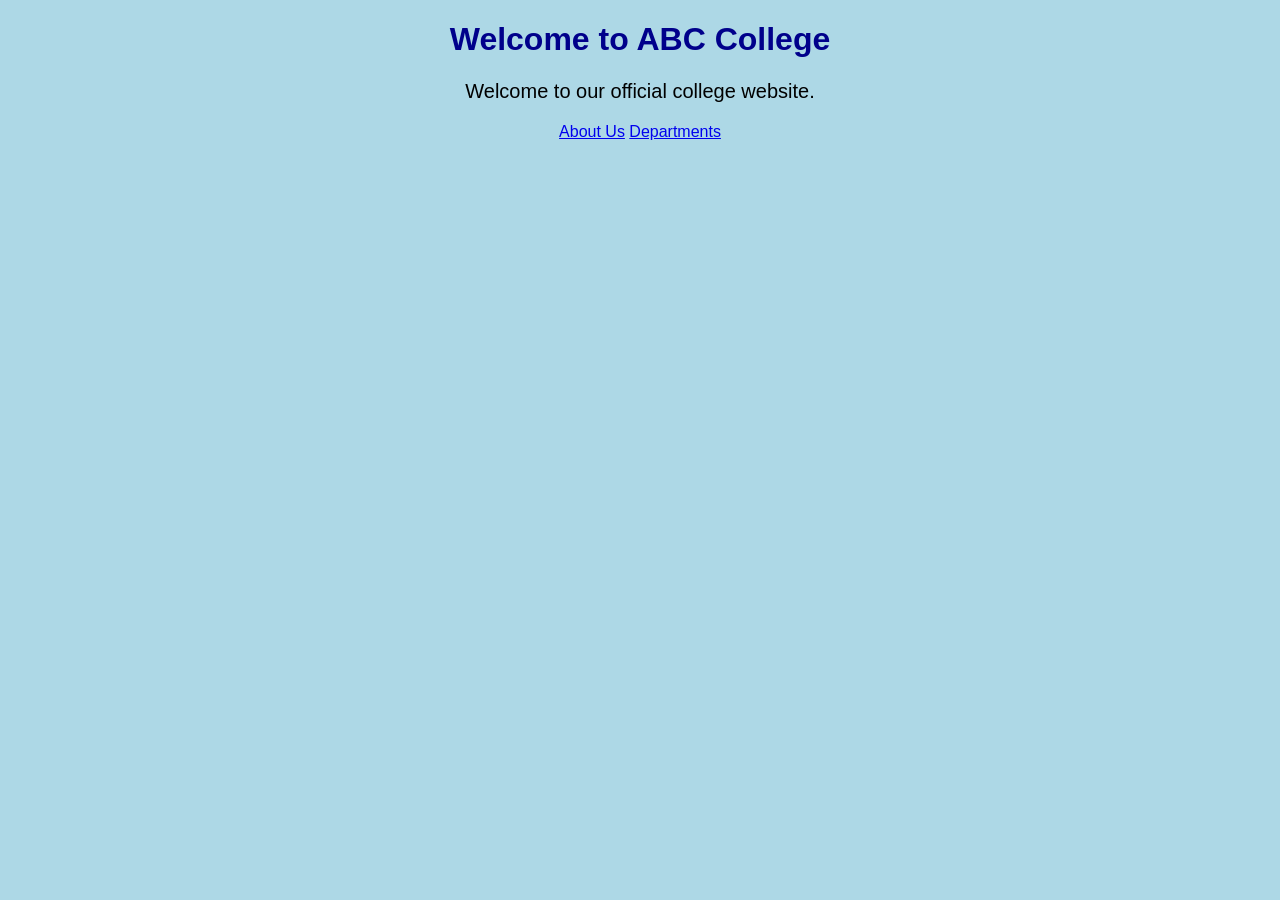
==== index.html @ d259a480 "Initial College Website" ====
<!DOCTYPE html> 
<html>
     <head>
         <title>ABC College</title>
          <link rel="stylesheet" href="style.css"> 
        </head>
         <body>
             <h1>Welcome to ABC College</h1>
              <p>Welcome to our official college website.</p>
               <a href="about.html">About Us</a> 
               <a href="departments.html">Departments</a> 
            </body>
             </html>
---- style.css ----
body {
     background-color: lightblue;
      text-align: center;
       font-family: Arial;
     } 
     h1 { 
        color: darkblue;
     }
      p {
         font-size: 20px;
         }
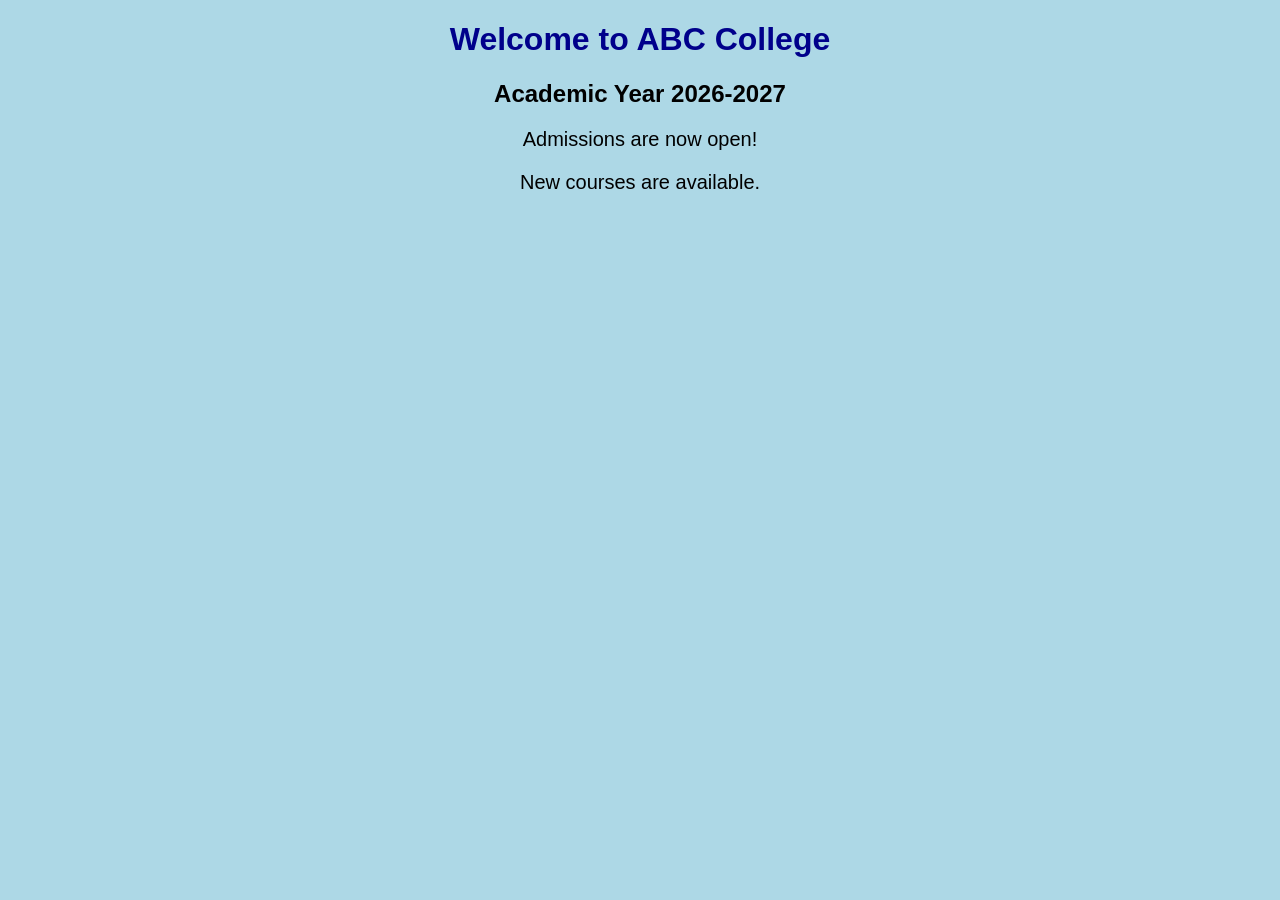
==== commit 14d962c1: "Updated College Website" ====
--- a/index.html
+++ b/index.html
@@ -1,13 +1,11 @@
-<!DOCTYPE html> 
-<html>
+<!DOCTYPE html>
+ <html>
      <head>
-         <title>ABC College</title>
-          <link rel="stylesheet" href="style.css"> 
-        </head>
-         <body>
-             <h1>Welcome to ABC College</h1>
-              <p>Welcome to our official college website.</p>
-               <a href="about.html">About Us</a> 
-               <a href="departments.html">Departments</a> 
+         <title>ABC College</title> 
+         <link rel="stylesheet" href="style.css">
+         </head> <body> <h1>Welcome to ABC College</h1>
+             <h2>Academic Year 2026-2027</h2>
+              <p>Admissions are now open!</p> 
+              <p>New courses are available.</p> 
             </body>
              </html> 
